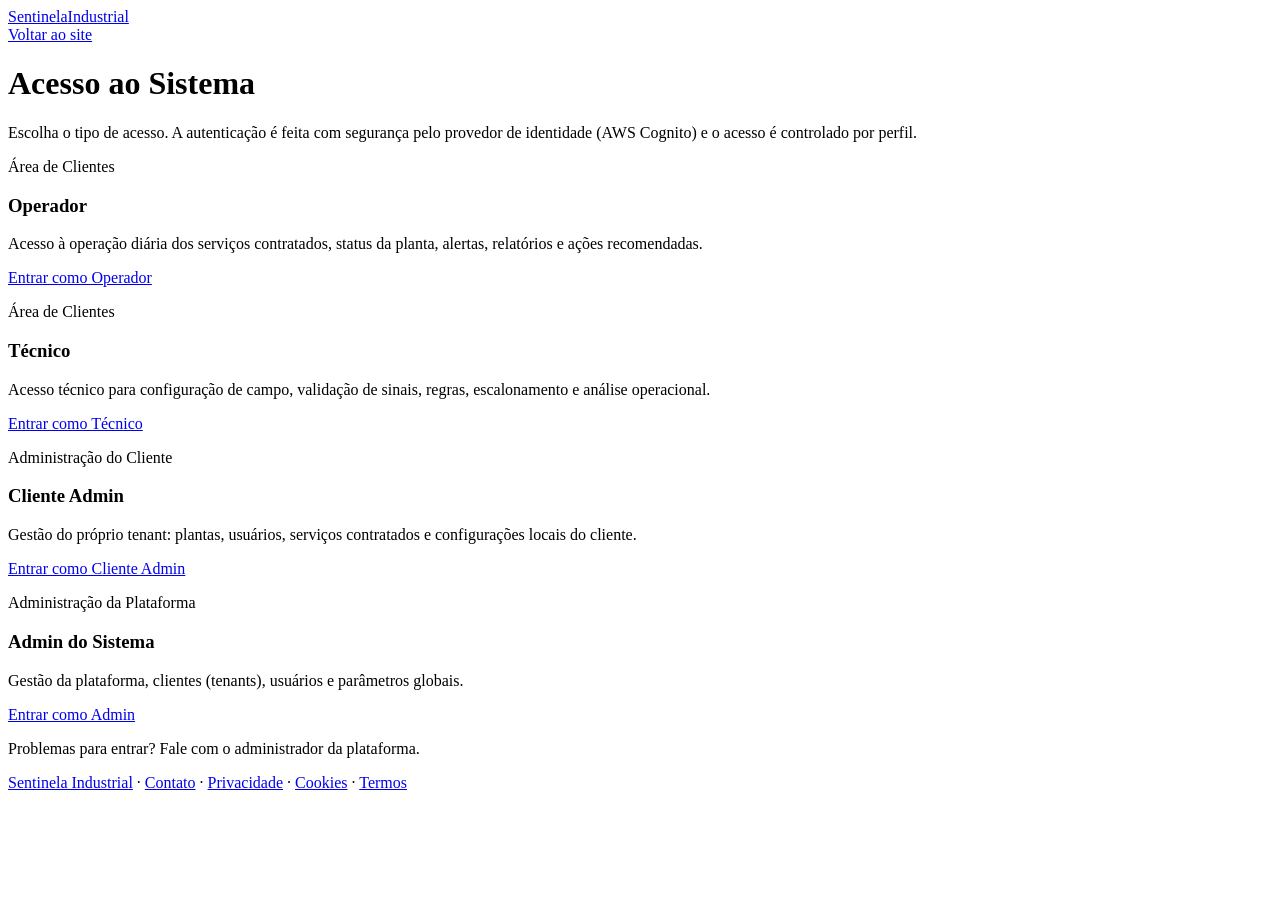
==== site/acesso/index.html @ dc33f843 "feat: modularize dashboard MVP for production" ====
<!DOCTYPE html>
<html lang="pt-BR">
<head>
  <meta charset="utf-8" />
  <meta name="viewport" content="width=device-width, initial-scale=1" />
  <title>Acesso ao Sistema | Sentinela Industrial</title>
  <meta name="description" content="Hub de acesso ao sistema Sentinela Industrial por perfil." />
  <!-- Área de acesso NÃO deve ser indexada -->
  <meta name="robots" content="noindex, nofollow" />
  <link rel="stylesheet" href="/assets/styles.css" />
</head>
<body>
  <header class="site-header">
    <div class="container nav">
      <a class="brand" href="/">Sentinela<span>Industrial</span></a>
      <nav class="nav-links">
        <a class="btn btn-ghost" href="/">Voltar ao site</a>
      </nav>
    </div>
  </header>

  <main>
    <div class="container access-wrap">
      <h1>Acesso ao Sistema</h1>
      <p class="lead">Escolha o tipo de acesso. A autenticação é feita com segurança pelo provedor de identidade (AWS Cognito) e o acesso é controlado por perfil.</p>

      <div class="access-card">
        <span class="badge">Área de Clientes</span>
        <h3>Operador</h3>
        <p>Acesso à operação diária dos serviços contratados, status da planta, alertas, relatórios e ações recomendadas.</p>
        <p class="access-action">
          <a class="btn btn-primary" data-app-link data-local-target="http://127.0.0.1:8502/" href="https://app.sentinelaindustrial.com.br/">Entrar como Operador</a>
        </p>
      </div>

      <div class="access-card">
        <span class="badge">Área de Clientes</span>
        <h3>Técnico</h3>
        <p>Acesso técnico para configuração de campo, validação de sinais, regras, escalonamento e análise operacional.</p>
        <p class="access-action">
          <a class="btn btn-ghost" data-app-link data-local-target="http://127.0.0.1:8503/" href="https://app.sentinelaindustrial.com.br/">Entrar como Técnico</a>
        </p>
      </div>

      <div class="access-card">
        <span class="badge">Administração do Cliente</span>
        <h3>Cliente Admin</h3>
        <p>Gestão do próprio tenant: plantas, usuários, serviços contratados e configurações locais do cliente.</p>
        <p class="access-action">
          <a class="btn btn-ghost" data-app-link data-local-target="http://127.0.0.1:8505/" href="https://app.sentinelaindustrial.com.br/">Entrar como Cliente Admin</a>
        </p>
      </div>

      <div class="access-card">
        <span class="badge">Administração da Plataforma</span>
        <h3>Admin do Sistema</h3>
        <p>Gestão da plataforma, clientes (tenants), usuários e parâmetros globais.</p>
        <p class="access-action">
          <a class="btn btn-ghost" data-app-link data-local-target="http://127.0.0.1:8504/" href="https://app.sentinelaindustrial.com.br/">Entrar como Admin</a>
        </p>
      </div>

      <div class="access-card" id="local-auth-preview" hidden>
        <span class="badge">Prévia local</span>
        <h3>Perfis simulados</h3>
        <p>Use estes acessos apenas no ambiente local para validar a separação real de menus e permissões antes do Cognito.</p>
        <p class="access-action access-actions">
          <a class="btn btn-primary" href="http://127.0.0.1:8502/">Operador</a>
          <a class="btn btn-ghost" href="http://127.0.0.1:8503/">Técnico</a>
          <a class="btn btn-ghost" href="http://127.0.0.1:8505/">Cliente Admin</a>
          <a class="btn btn-ghost" href="http://127.0.0.1:8504/">Admin</a>
        </p>
      </div>

      <p class="access-help">Problemas para entrar? Fale com o administrador da plataforma.</p>
    </div>
  </main>

  <footer class="site-footer">
    <div class="container">
      <p><a href="/">Sentinela Industrial</a> &middot; <a href="/contato/">Contato</a> &middot; <a href="/privacidade/">Privacidade</a> &middot; <a href="/cookies/">Cookies</a> &middot; <a href="/termos/">Termos</a></p>
    </div>
  </footer>
  <script>
    (() => {
      const localHosts = new Set(["localhost", "127.0.0.1", "::1"]);
      document.querySelectorAll("[data-app-link]").forEach((link) => {
        if (localHosts.has(window.location.hostname) && link.dataset.localTarget) {
          link.href = link.dataset.localTarget;
        } else {
          link.href = "https://app.sentinelaindustrial.com.br/";
        }
      });
      const preview = document.getElementById("local-auth-preview");
      if (preview && localHosts.has(window.location.hostname)) {
        preview.hidden = false;
      }
    })();
  </script>
</body>
</html>
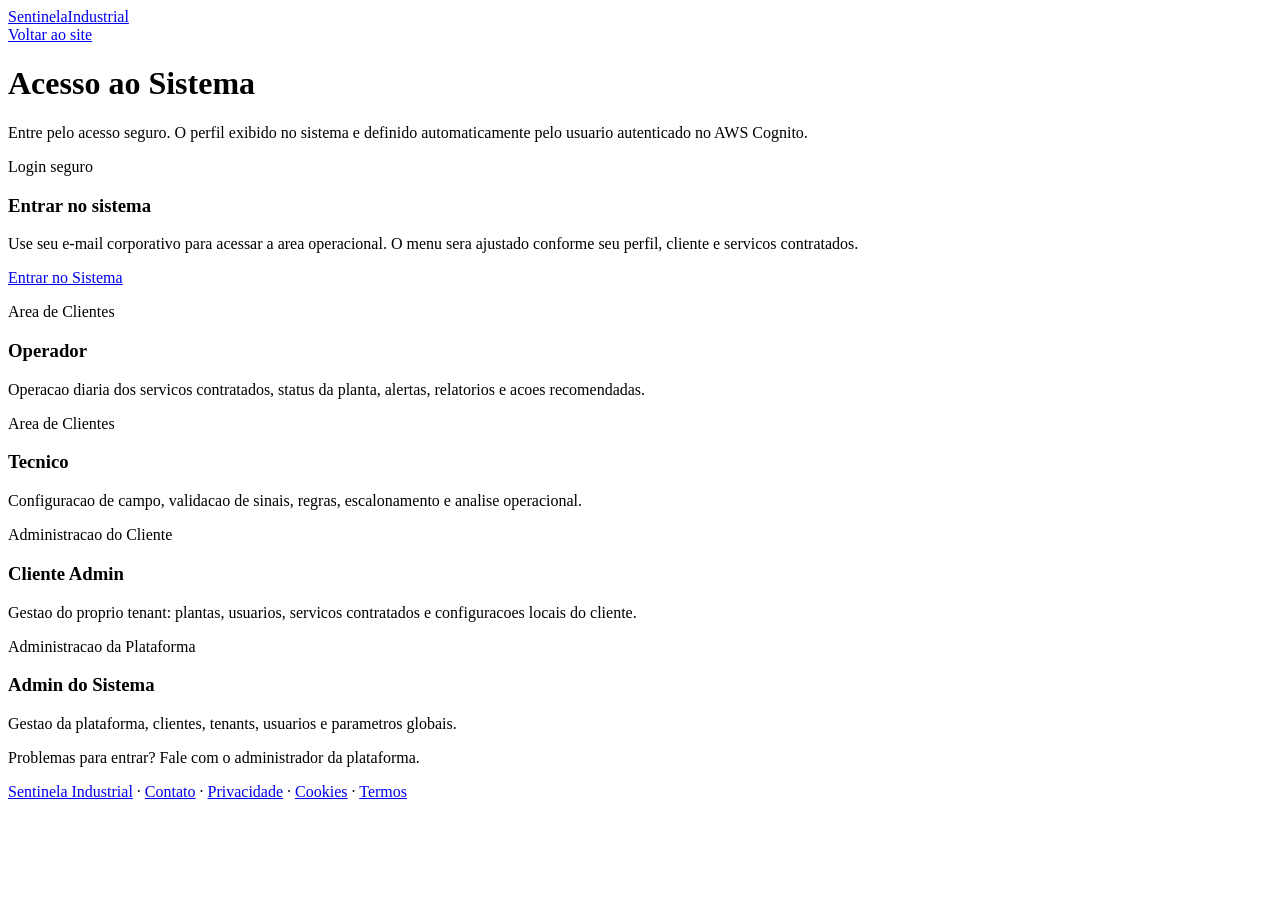
==== commit 0461e4c5: "fix: complete access hub and Cognito logout flow" ====
--- a/site/acesso/index.html
+++ b/site/acesso/index.html
@@ -4,8 +4,7 @@
   <meta charset="utf-8" />
   <meta name="viewport" content="width=device-width, initial-scale=1" />
   <title>Acesso ao Sistema | Sentinela Industrial</title>
-  <meta name="description" content="Hub de acesso ao sistema Sentinela Industrial por perfil." />
-  <!-- Área de acesso NÃO deve ser indexada -->
+  <meta name="description" content="Hub de acesso seguro ao sistema Sentinela Industrial." />
   <meta name="robots" content="noindex, nofollow" />
   <link rel="stylesheet" href="/assets/styles.css" />
 </head>
@@ -22,51 +21,48 @@
   <main>
     <div class="container access-wrap">
       <h1>Acesso ao Sistema</h1>
-      <p class="lead">Escolha o tipo de acesso. A autenticação é feita com segurança pelo provedor de identidade (AWS Cognito) e o acesso é controlado por perfil.</p>
+      <p class="lead">Entre pelo acesso seguro. O perfil exibido no sistema e definido automaticamente pelo usuario autenticado no AWS Cognito.</p>
 
       <div class="access-card">
-        <span class="badge">Área de Clientes</span>
-        <h3>Operador</h3>
-        <p>Acesso à operação diária dos serviços contratados, status da planta, alertas, relatórios e ações recomendadas.</p>
+        <span class="badge">Login seguro</span>
+        <h3>Entrar no sistema</h3>
+        <p>Use seu e-mail corporativo para acessar a area operacional. O menu sera ajustado conforme seu perfil, cliente e servicos contratados.</p>
         <p class="access-action">
-          <a class="btn btn-primary" data-app-link data-local-target="http://127.0.0.1:8502/" href="https://app.sentinelaindustrial.com.br/">Entrar como Operador</a>
+          <a class="btn btn-primary" data-app-link data-local-target="http://127.0.0.1:8502/" href="https://app.sentinelaindustrial.com.br/oauth2/start?rd=%2F">Entrar no Sistema</a>
         </p>
       </div>
 
       <div class="access-card">
-        <span class="badge">Área de Clientes</span>
-        <h3>Técnico</h3>
-        <p>Acesso técnico para configuração de campo, validação de sinais, regras, escalonamento e análise operacional.</p>
-        <p class="access-action">
-          <a class="btn btn-ghost" data-app-link data-local-target="http://127.0.0.1:8503/" href="https://app.sentinelaindustrial.com.br/">Entrar como Técnico</a>
-        </p>
+        <span class="badge">Area de Clientes</span>
+        <h3>Operador</h3>
+        <p>Operacao diaria dos servicos contratados, status da planta, alertas, relatorios e acoes recomendadas.</p>
       </div>
 
       <div class="access-card">
-        <span class="badge">Administração do Cliente</span>
-        <h3>Cliente Admin</h3>
-        <p>Gestão do próprio tenant: plantas, usuários, serviços contratados e configurações locais do cliente.</p>
-        <p class="access-action">
-          <a class="btn btn-ghost" data-app-link data-local-target="http://127.0.0.1:8505/" href="https://app.sentinelaindustrial.com.br/">Entrar como Cliente Admin</a>
-        </p>
+        <span class="badge">Area de Clientes</span>
+        <h3>Tecnico</h3>
+        <p>Configuracao de campo, validacao de sinais, regras, escalonamento e analise operacional.</p>
       </div>
 
       <div class="access-card">
-        <span class="badge">Administração da Plataforma</span>
+        <span class="badge">Administracao do Cliente</span>
+        <h3>Cliente Admin</h3>
+        <p>Gestao do proprio tenant: plantas, usuarios, servicos contratados e configuracoes locais do cliente.</p>
+      </div>
+
+      <div class="access-card">
+        <span class="badge">Administracao da Plataforma</span>
         <h3>Admin do Sistema</h3>
-        <p>Gestão da plataforma, clientes (tenants), usuários e parâmetros globais.</p>
-        <p class="access-action">
-          <a class="btn btn-ghost" data-app-link data-local-target="http://127.0.0.1:8504/" href="https://app.sentinelaindustrial.com.br/">Entrar como Admin</a>
-        </p>
+        <p>Gestao da plataforma, clientes, tenants, usuarios e parametros globais.</p>
       </div>
 
       <div class="access-card" id="local-auth-preview" hidden>
-        <span class="badge">Prévia local</span>
+        <span class="badge">Previa local</span>
         <h3>Perfis simulados</h3>
-        <p>Use estes acessos apenas no ambiente local para validar a separação real de menus e permissões antes do Cognito.</p>
+        <p>Use estes acessos apenas no ambiente local para validar a separacao real de menus e permissoes antes do Cognito.</p>
         <p class="access-action access-actions">
           <a class="btn btn-primary" href="http://127.0.0.1:8502/">Operador</a>
-          <a class="btn btn-ghost" href="http://127.0.0.1:8503/">Técnico</a>
+          <a class="btn btn-ghost" href="http://127.0.0.1:8503/">Tecnico</a>
           <a class="btn btn-ghost" href="http://127.0.0.1:8505/">Cliente Admin</a>
           <a class="btn btn-ghost" href="http://127.0.0.1:8504/">Admin</a>
         </p>
@@ -88,7 +84,7 @@
         if (localHosts.has(window.location.hostname) && link.dataset.localTarget) {
           link.href = link.dataset.localTarget;
         } else {
-          link.href = "https://app.sentinelaindustrial.com.br/";
+          link.href = "https://app.sentinelaindustrial.com.br/oauth2/start?rd=%2F";
         }
       });
       const preview = document.getElementById("local-auth-preview");
